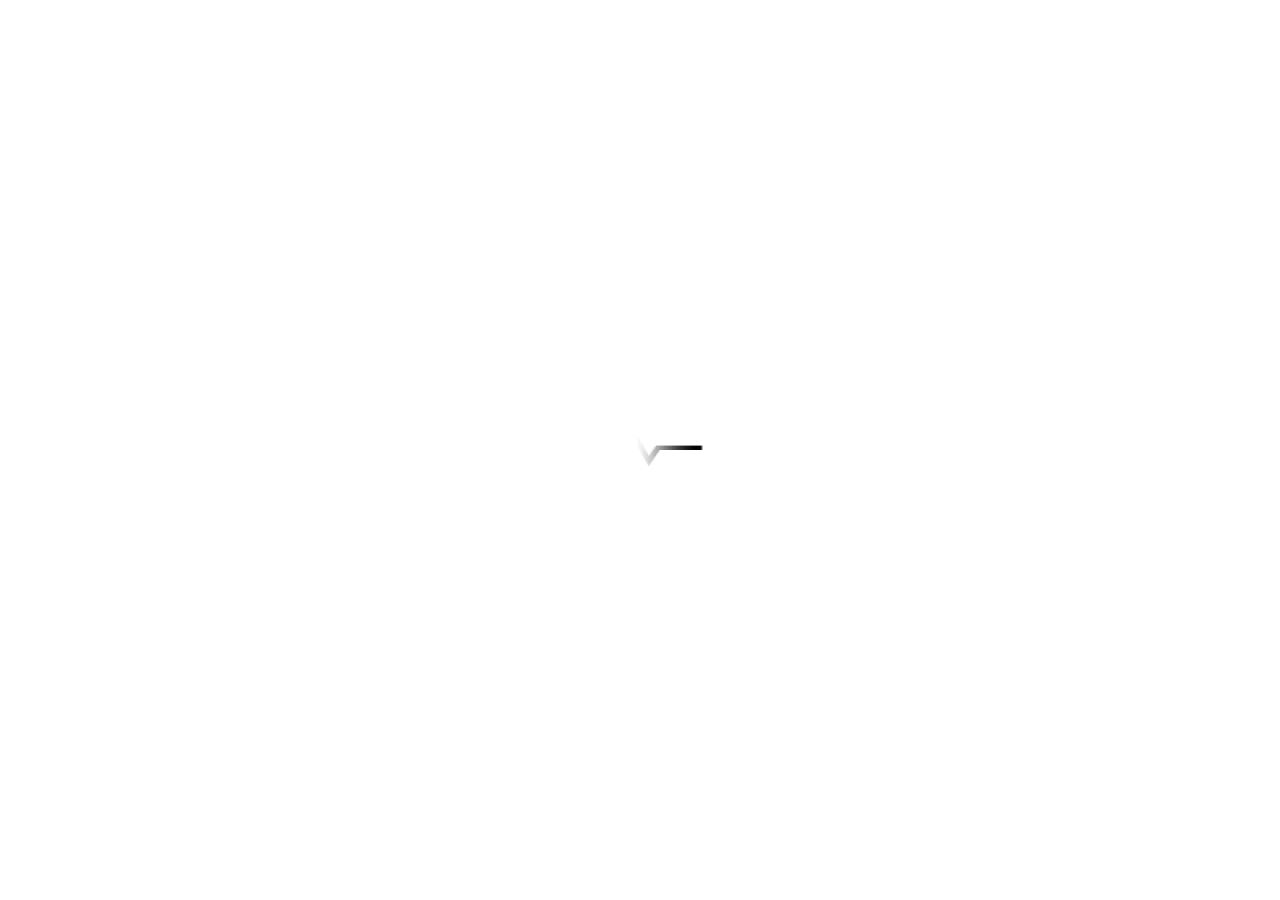
==== about/index.html @ a9a33f6a "Final Changes" ====
<!DOCTYPE html>


<html lang="en">

<meta http-equiv="content-type" content="text/html;charset=utf-8" /><!-- /Added by HTTrack -->
<head>
  <!-- Global site tag (gtag.js) - Google Analytics -->
<script async src="https://www.googletagmanager.com/gtag/js?id=UA-70365917-11"></script>
<script>
  window.dataLayer = window.dataLayer || [];
  function gtag(){dataLayer.push(arguments);}
  gtag('js', new Date());

  gtag('config', 'UA-70365917-11');
</script>
    <meta charset="UTF-8" />
    <meta http-equiv="X-UA-Compatible" content="IE=edge,chrome=1">
    <meta name="viewport" content="width=device-width, initial-scale=1.0">
    <title> GJ | 2018 - About Us </title>
    <link rel="shortcut icon" href="../static/images/Aavishkar%20Logo%20Final%20(RGB).png">
    <link rel="stylesheet" href="../static/vendor/css/animate.css"/>
    <link rel="stylesheet" href="../static/vendor/css/bootstrap-theme.min.css"/>
    <link rel="stylesheet" href="../static/vendor/css/bootstrap.min.css"/>
    <link rel="stylesheet" href="../../maxcdn.bootstrapcdn.com/font-awesome/4.3.0/css/font-awesome.min.css"/>
    <link rel="stylesheet" type="text/css" href="../static/css/main.css"/>
    <link rel="stylesheet" type="text/css" href="../static/css/style.css"/>
    <style >
        .hameid-loader-overlay {
            width: 100%;
            height: 100%;
            background: url('../static/images/1-dancing.gif') center no-repeat #FFF;
            z-index: 99999;
            position: fixed;
        }
    </style>
    <script src="../static/vendor/js/jquery-3.3.1.min.js"></script>
    

<!-- View CSS -->
<link rel="stylesheet" type="text/css" href="../static/css/about.css"/>


</head>

<body>
    <!-- PRELOADER -->
    <div class="hameid-loader-overlay">
    </div>
    
    
    

<div>
  <!-- NAVBAR -->
  <nav role="navigation" style="display: none;" class="navBar">
    <div id="navToggle" style="position: absolute;left: 0%; top: 0%; margin-left: 2%; margin-top: 1.3%;">
      <input type="checkbox" />
      <span></span>
      <span></span>
      <span></span>
      <ul id="nav" style="height: 110vh;">
        <a href="../home/index.html">
          <li>Home</li>
        </a>
        <a href="index.html">
          <li>About</li>
        </a>
        <a href="../events/events.html">
          <li>Events</li>
        </a>
        <a href="../contact/index.html">
          <li>Contact Us</li>
        </a>
        <a href="../team/team.html">
          <li>Administration</li>
        </a>
        
        <a href="../login/index.html" target="_blank">
          <li>Buy Tickets</li>
        </a>
        
      </ul>
    </div>
  </nav>
  <!-- HEADER -->
  <div class="header_fixed" style="text-align: center; height:120px; background: url('../static/images/header.png'); background-position: center top;background-size: cover; ">
      <span class="row navigation" style="position: absolute; color: #fff; left: 0%; top: 1.1%; font-size: 1.4em; width: 30%;">
        <span class="col-md-4 nav_menu "><a href="../home/index.html">Home</a></span>  
        <span class="col-md-4 nav_menu active"><a href="index.html">About Us</a></span>  
        <span class="col-md-4 nav_menu "><a href="../events/events.html">Events</a></span>  
      </span>
      <span class="row navigation" style="position: absolute; color: #fff; left: 71%; top: 1.1%; font-size: 1.4em; width: 30%;">
        <span class="col-md-4 nav_menu "><a href="../contact/index.html">Contact Us</a></span>  
        <span class="col-md-4 nav_menu "><a href="../team/team.html">Administration</a></span>  
        <span class="col-md-4 nav_menu">
            
              <a href="../login/index.html" target="_blank">
                Buy Tickets
              </a>
              
        </span>  
      </span>
    <div style="display: inline-block; height: 100%;">
      <a href="../home/index.html">
        <img src="../static/images/Aavishkar%20Logo%20Final%20(WHITE).png" style="max-width: 100%;max-height:80%;height: auto;width: auto;">
      </a>
    </div>
  </div>
</div>
    <div class="container">
        <header>
            <div class="row">
                <div class="col-md-8">
                    <h1>About Us</h1>
                    <p class="info" style="color:white; font-size: 1.5em;">
                        
                        GyanJyoti-The Tech Fest is the official technical fest of HCST, Farah. It aims to instill a desire for technical expertise ,rational thinking ,logical thought process and open-source contributions. With more than 30 events which include online and offline events, it tries to bring to the fore people in fields other than academia. GyanJyoti serves as a prism to the masses to refract innovation through their own perspectives and creation and proffers leadership in full colors. Both days in the festival introduces a new beginning, all psyched up to disperse into the horizon of infinite possibilities. GyanJyoti is a step in the goal of encompassing all technical domains and serve it for students of HCST, Farah and our guests from other colleges.

The technical as well as management aspects of the event are jointly controlled by Computer Science and Engineering department along with Information and Technology Department.
                        
                    </p>
                </div>
            </div>
        </header>
    </div>

    
    <script>
        $(document).ready(function(){
            console.log("READY");
            $('.hameid-loader-overlay').delay(1000).fadeOut();
            $('#main').delay(5000).fadeIn();
        });
    </script>
    <!-- <script src="/static/js/main.js"></script> -->
    <noscript>
        <style>.hameid-loader-overlay { display: none; } </style>
    </noscript>

    <script src="../static/vendor/js/bootstrap.min.js"></script>
    
</body>


</html>
---- static/css/main.css ----
@import url('https://fonts.googleapis.com/css?family=Oswald');
/*NAVBAR*/
#navToggle
{
  display: block;
  position: relative;
  top: 50px;
  left: 50px;
  
  z-index: 1;
  
  -webkit-user-select: none;
  user-select: none;
}

#navToggle input
{
  display: block;
  width: 40px;
  height: 32px;
  position: absolute;
  top: -7px;
  left: -5px;
  
  cursor: pointer;
  
  opacity: 0; /* hide this */
  z-index: 2; /* and place it over the hamburger */
  
  -webkit-touch-callout: none;
}

/*
 * Just a quick hamburger
 */
#navToggle span
{
  display: block;
  width: 23px;
  height: 3px;
  margin-bottom: 5px;
  position: relative;
  
  background: #cdcdcd;
  border-radius: 3px;
  
  z-index: 1;
  
  transform-origin: 4px 0px;
  
  transition: transform 0.5s cubic-bezier(0.77,0.2,0.05,1.0),
              background 0.5s cubic-bezier(0.77,0.2,0.05,1.0),
              opacity 0.55s ease;
}

#navToggle span:first-child
{
  transform-origin: 0% 0%;
}

#navToggle span:nth-last-child(2)
{
  transform-origin: 0% 100%;
}

/* 
 * Transform all the slices of hamburger
 * into a crossmark.
 */
#navToggle input:checked ~ span
{
  opacity: 1;
  transform: rotate(45deg) translate(0px, 2px);
  background: #fff;
}

/*
 * But let's hide the middle one.
 */
#navToggle input:checked ~ span:nth-last-child(3)
{
  opacity: 0;
  transform: rotate(0deg) scale(0.2, 0.2);
}

/*
 * Ohyeah and the last one should go the other direction
 */
#navToggle input:checked ~ span:nth-last-child(2)
{
  transform: rotate(-45deg) translate(0, -1px);
}

/*
 * Make this absolute positioned
 * at the top left of the screen
 */
#nav
{
  position: absolute;
  width: 300px;
  margin: -100px 0 0 -50px;
  padding: 50px;
  padding-top: 125px;
  
  background: #1a1337;
  list-style-type: none;
  -webkit-font-smoothing: antialiased;
  /* to stop flickering of text in safari */
  
  transform-origin: 0% 0%;
  transform: translate(-100%, 0);
  
  transition: transform 0.5s cubic-bezier(0.77,0.2,0.05,1.0);
}

#nav li
{
  padding: 10px 0;
  font-size: 22px;
  color: #fff;
}

.nav_menu:hover {
  background: #51c5d1;
  color: #fff !important;
}

.navigation a {
  color: #fff;
}

.navigation a:hover {
  color: #fff;
}

.active {
  background: #51c5d1;
}

/*
 * And let's slide it in from the left
 */
#navToggle input:checked ~ ul
{
  transform: none;
}

@media only screen and (max-width: 1200px) {
     #navToggle {
      margin-left: 5% !important;
      margin-top: 6% !important;
    }

    .navigation {
      display: none !important;
    }
    .navBar {
      display: block !important;
    }
}
---- static/css/style.css ----
@import url('https://fonts.googleapis.com/css?family=Acme');

body,h1,h2,h3,h4,h5,h6 {font-family: "Acme", sans-serif;}
body, html {
    height: 100%;
    /*line-height: 1.8;*/
}
/*IMAGE*/
.w3-center img {
    max-width:50% ;
    overflow-y: hidden;
}
/* Create a Parallax Effect */
.bgimg-1{
    background-attachment: fixed;
    background-position: center;
    background-repeat: no-repeat;
    background-size: cover;
}

/* First image (Logo. Full height) */
.bgimg-1 {
    background-image: url('../images2/planet_earth-wide.jpg');
    min-height: 100%;
}

.middle_box{
    width:100%;
    color:white;
    font-size: 5vw;
    z-index: 50;
    text-align:center;
    position:absolute;
}

.footer {
    position: fixed;
    left: 0;
    bottom: 0;
    width: 100%;
    /*height: 20px;*/
    /*background-color: ;*/
    color: white;
    text-align: center;
}
.fa {
    padding: 5px;
    font-size: 30px;
    width: 40px;
    max-height: 40px;
    text-align: center;
    text-decoration: none;
    margin: 5px 2px;
    border-radius:10px;
    cursor: pointer;
}

.fa:hover {
    opacity: 0.7;
}

.fa-facebook {
  background: #3B5998;
  color: white;
}

.fa-twitter {
  background: #55ACEE;
  color: white;
}

.fa-google {
  background: #dd4b39;
  color: white;
}

.fa-linkedin {
  background: #007bb5;
  color: white;
}

.fa-youtube {
  background: #bb0000;
  color: white;
}

.fa-instagram {
  background: #125688;
  color: white;
}

.team-avatar {
  max-width: 200px;
}


#myVideo {
    position:absolute;
    right: 0;
    bottom: 0;
    min-width: 100%; 
    min-height: 100%;
}

#fb-login, #google-login {
    width: 14em;
    margin: 0 auto;
}

/* Turn off parallax scrolling for tablets and phones */
@media only screen and (max-device-width: 1024px) {
    #myVideo {
      display: none;
    }
    .bgimg-1, .bgimg-2, .bgimg-3 {
        background-attachment: scroll;
    }
}

@media only screen and (max-device-width: 500px) {
    #myVideo {
      display: none;
    }
    .middle_box{
        width:100%;
        color:white;
        font-size: 10vw;
        z-index: 50;
        text-align:center;
        position:absolute;
    }
    .fa {
          padding: 2%;
          font-size: 30px;
          width: 10%;
          max-height: 40px;
          text-align: center;
          text-decoration: none;
          margin: 5px 2px;
          border-radius:10px;
    }
    .w3-center img {
        max-width:100% ;
        overflow-y: hidden;
    }
}
---- static/css/about.css ----
@import "../../../designmodo.github.io/Flat-UI/dist/css/flat-ui.min.css";
@import url('https://fonts.googleapis.com/css?family=Oswald');
::-webkit-scrollbar { 
    display: none; 
}
body,h1,h2,h3,h4,h5,h6 {font-family: "Oswald", sans-serif;}
html, body {
  overflow: hidden;
  height: 100vh;
}

body {
  background: url('../images/background.jpg'); background-position: center top;background-size: cover;
}

h1 {
  color: #fff;
  font-size: 4em;
}

.info {
  color: #fff;
  font-size: 1.1em;
}


@media only screen and (max-width: 600px) {
  body {
    overflow-y: auto;
  }

}

@media only screen and (max-width: 400px) {
  h1 {
    font-size: 2.5em;
  }
  .info {
    font-size: 0.8em;
  }
}
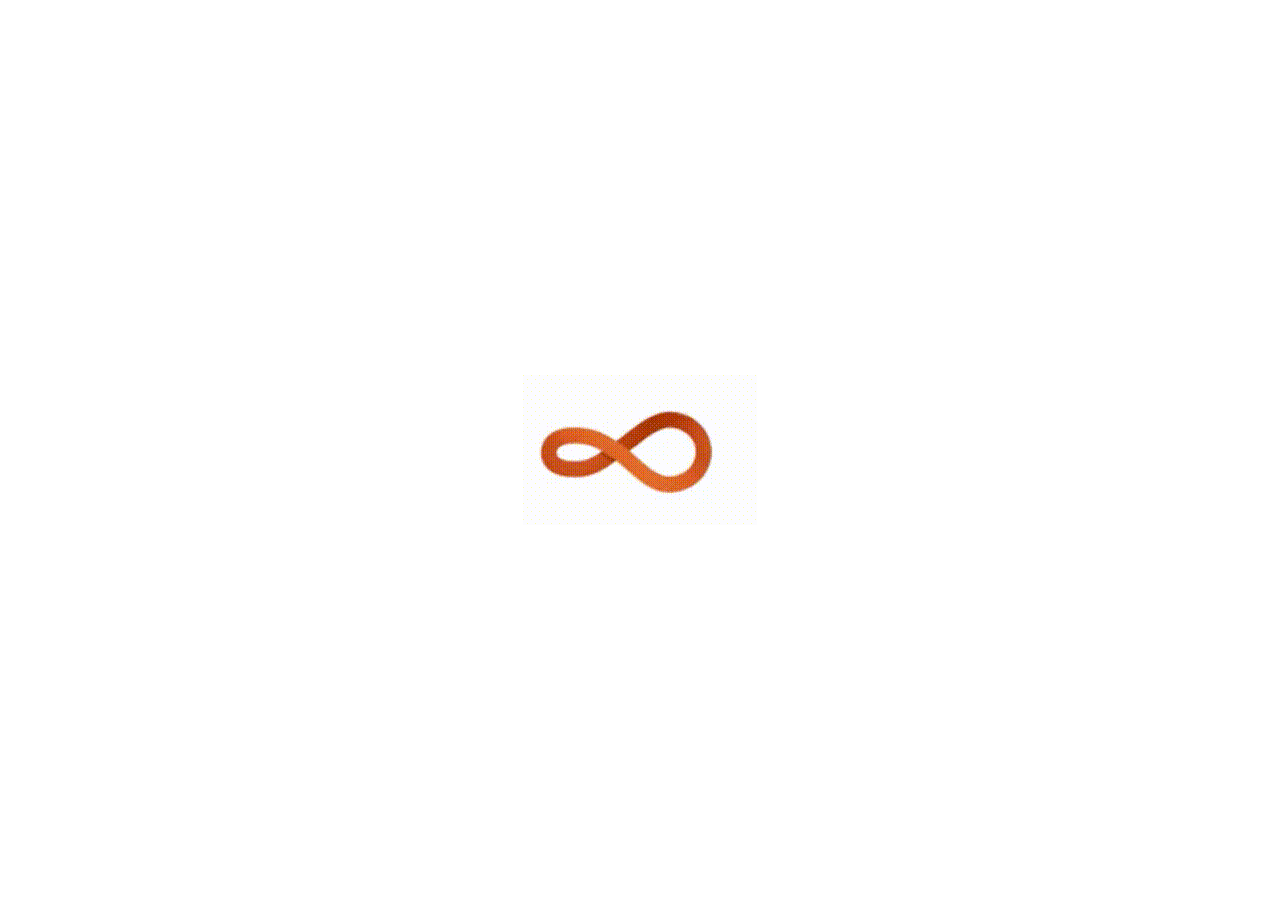
==== commit 2da97bdc: "Pronites updated" ====
--- a/about/index.html
+++ b/about/index.html
@@ -75,6 +75,15 @@
         <a href="../team/team.html">
           <li>Administration</li>
         </a>
+         <a href="../pronites/index.html">
+          <li>Pronites</li>
+        </a>
+        <a href="../pronites/index.html">
+          <li>Celebrity Night</li>
+        </a>
+        <a href="../sponsors/">
+          <li>Sponsors</li>
+        </a>
         
         <a href="../login/index.html" target="_blank">
           <li>Buy Tickets</li>
